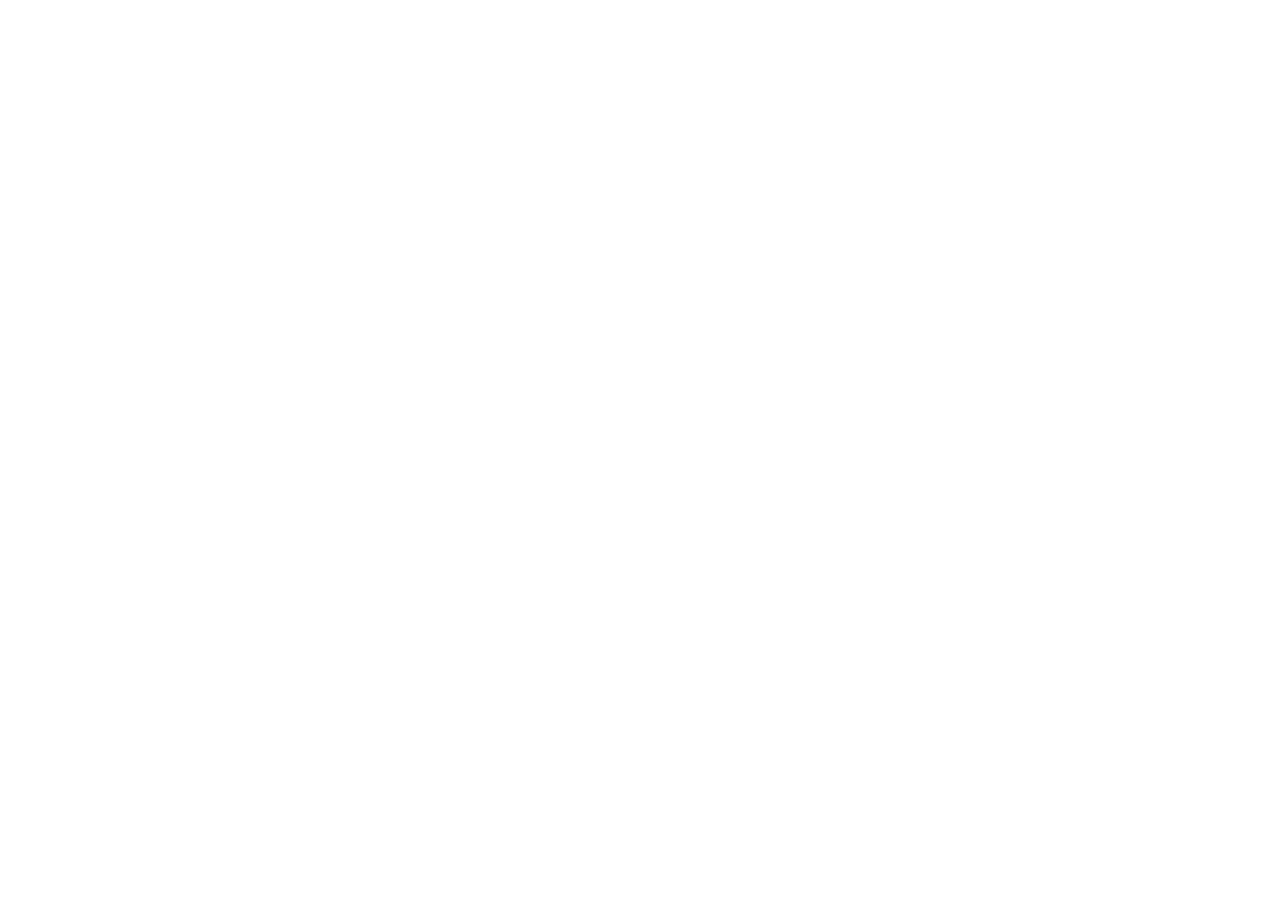
==== index.html @ 37d00acd "ok" ====
<!DOCTYPE html>
<html lang="en">
<head>
    <meta charset="UTF-8">
    <meta http-equiv="X-UA-Compatible" content="IE=edge">
    <meta name="viewport" content="width=device-width, initial-scale=1.0">
    <title>Document</title>
</head>
<body>
    <div id="Essa">
        
    </div>
</body>
</html>
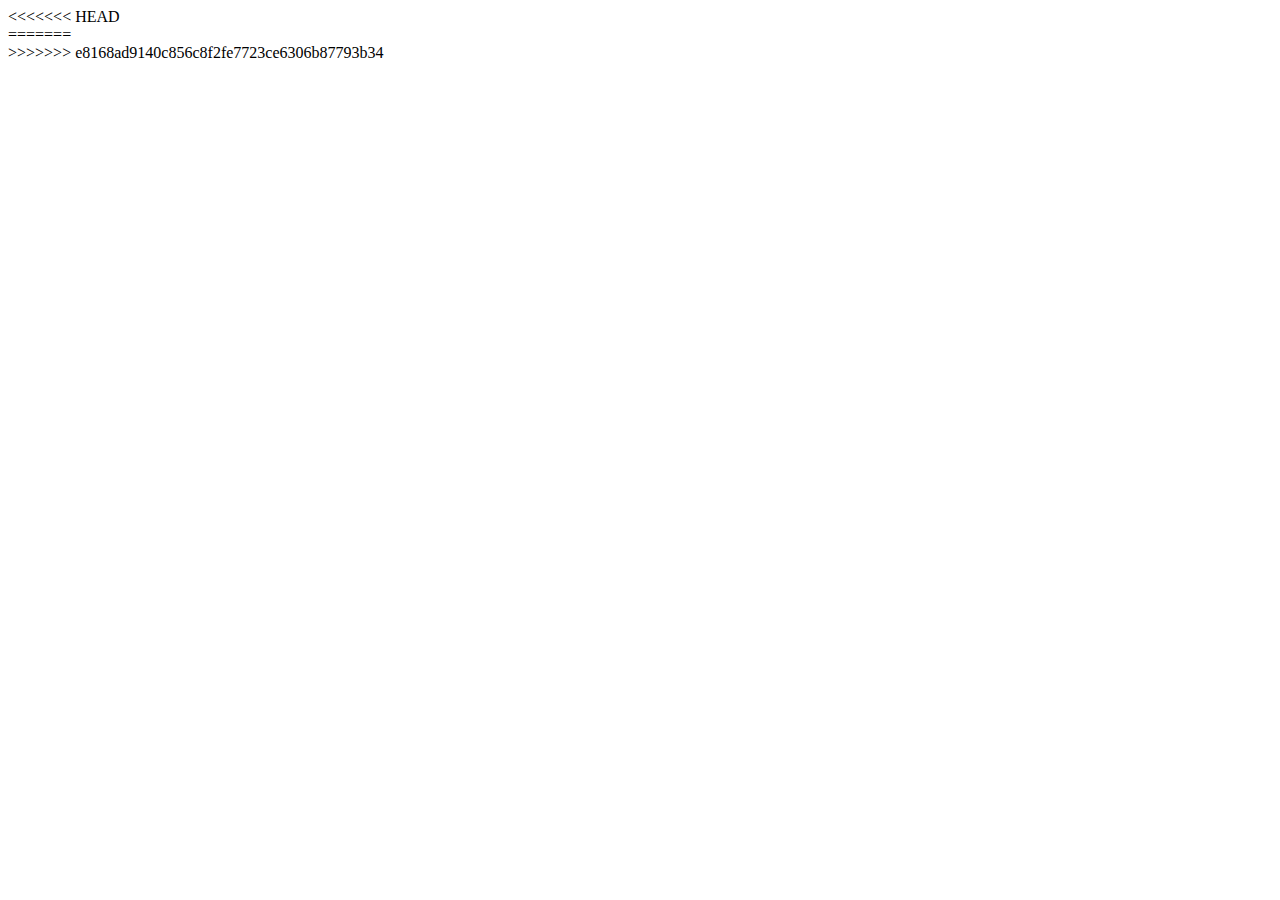
==== commit 7dd50ee5: "Merge branch 'main' of https://github.com/RNG-Players/UnknownCommunicator" ====
--- a/index.html
+++ b/index.html
@@ -7,7 +7,11 @@
     <title>Document</title>
 </head>
 <body>
-    <div id="Essa">
+<<<<<<< HEAD
+    <div id="Esssa">
+=======
+    <div id="costam">
+>>>>>>> e8168ad9140c856c8f2fe7723ce6306b87793b34
         
     </div>
 </body>
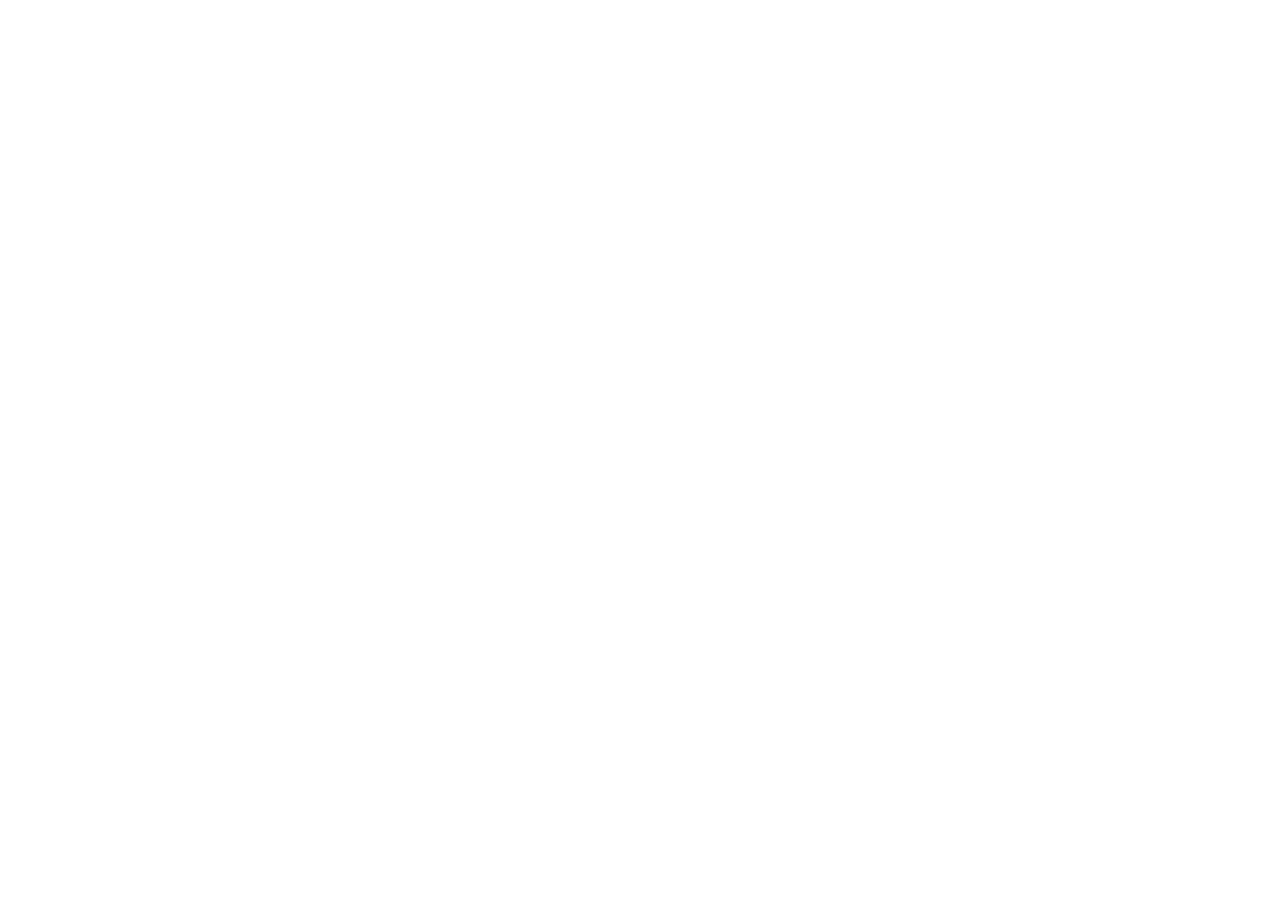
==== commit 23fcad07: "okej" ====
--- a/index.html
+++ b/index.html
@@ -7,11 +7,7 @@
     <title>Document</title>
 </head>
 <body>
-<<<<<<< HEAD
-    <div id="Esssa">
-=======
-    <div id="costam">
->>>>>>> e8168ad9140c856c8f2fe7723ce6306b87793b34
+    <div id="papież">
         
     </div>
 </body>
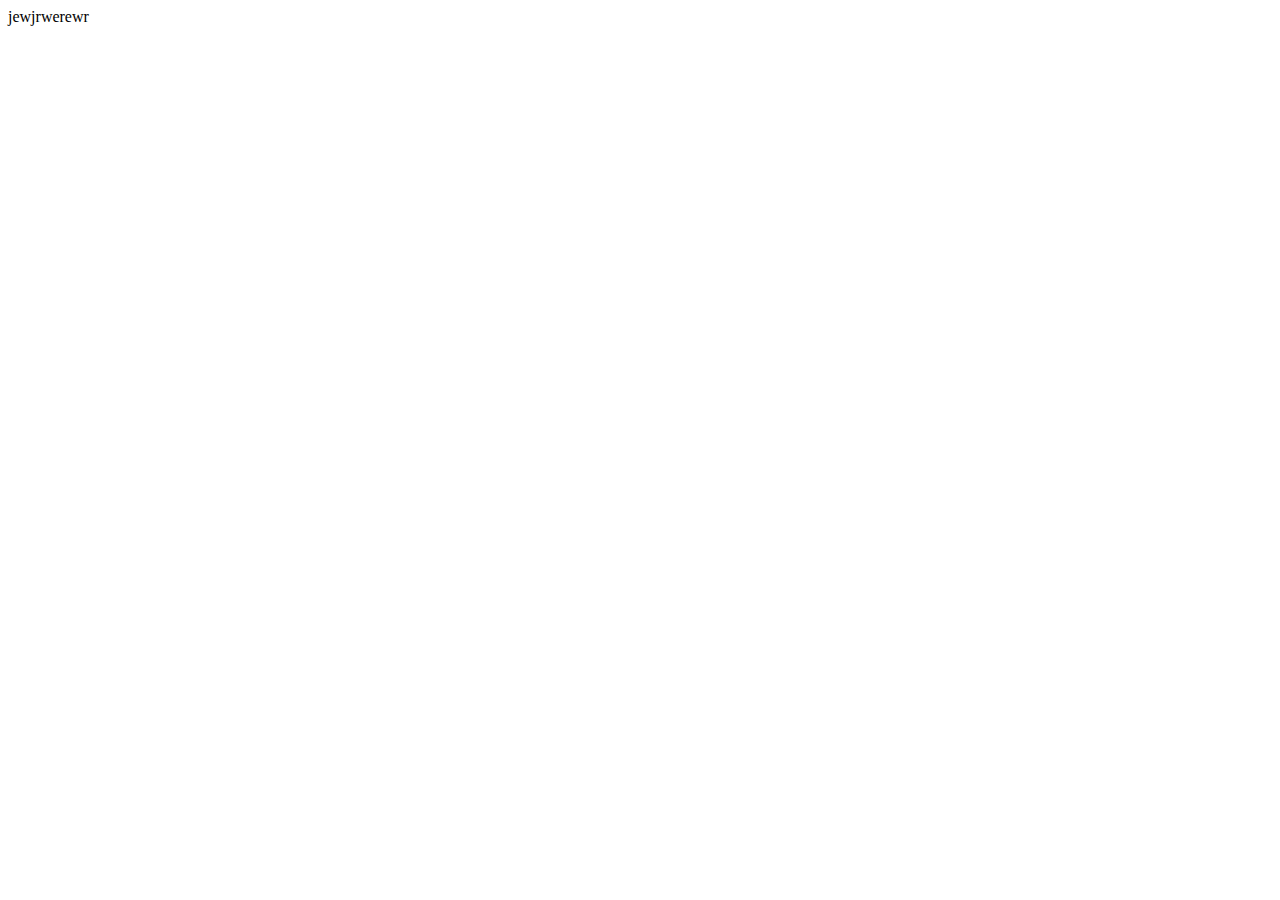
==== commit deef4a67: "1321" ====
--- a/index.html
+++ b/index.html
@@ -8,7 +8,7 @@
 </head>
 <body>
     <div id="papież">
-        
+        jewjrwerewr
     </div>
 </body>
 </html>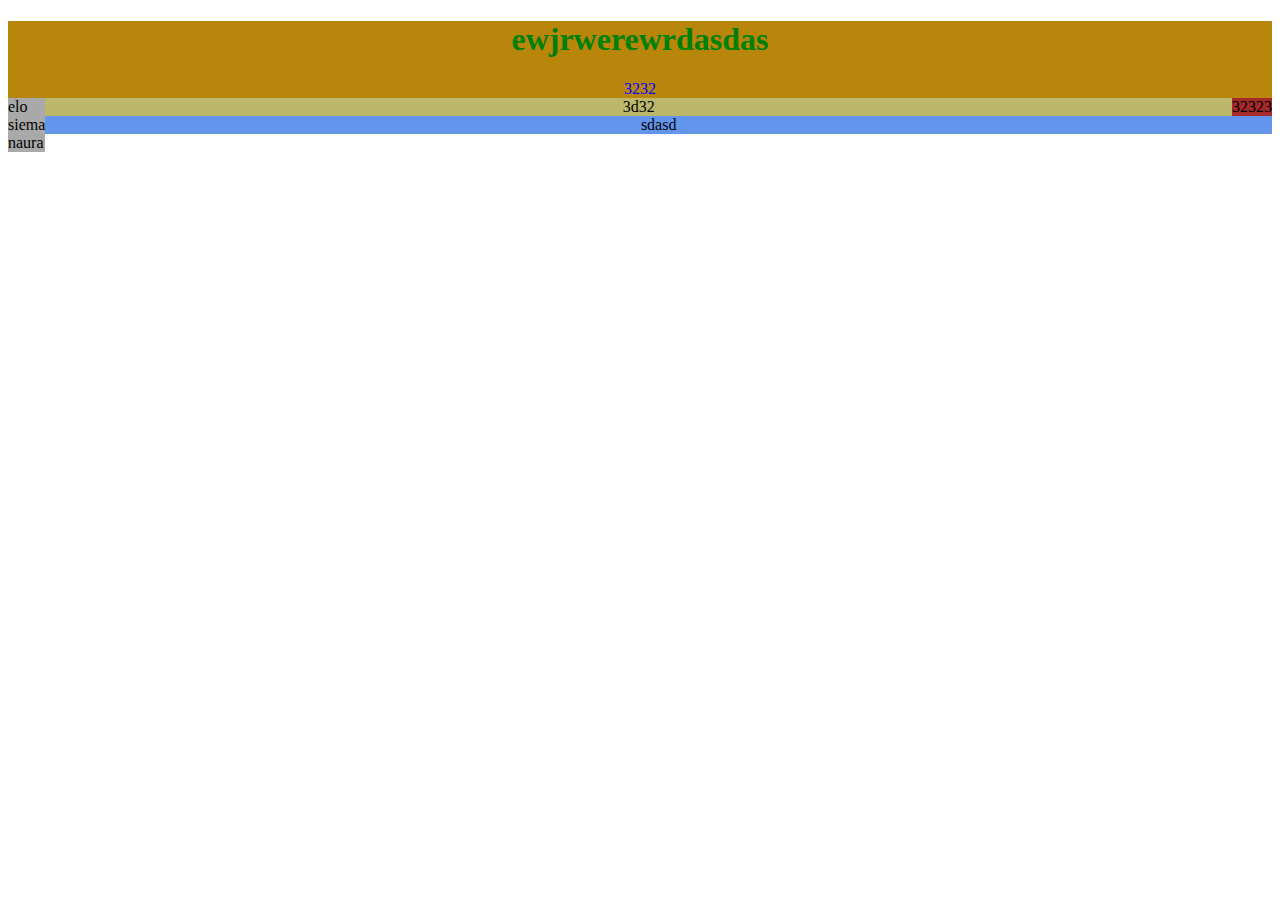
==== commit 061a1cf5: "3213" ====
--- a/index.html
+++ b/index.html
@@ -1,14 +1,34 @@
 <!DOCTYPE html>
 <html lang="en">
+
 <head>
     <meta charset="UTF-8">
     <meta http-equiv="X-UA-Compatible" content="IE=edge">
     <meta name="viewport" content="width=device-width, initial-scale=1.0">
+    <link rel="stylesheet" href="css/styl.css">
     <title>Document</title>
 </head>
+
 <body>
-    <div id="papież">
-        jewjrwerewr
+    <div id="flex">
+        <h1 class="XD">ewjrwerewrdasdas</h1>
+        <li>3232</li>
     </div>
+    <div id="lewo">
+        elo<br />
+        siema<br />
+        naura<br />
+    </div>
+
+
+
+
+    <div id="prawo">32323</div>
+
+
+
+    <div id="dol">3d32</div>
+    <div id="srodek">sdasd</div>
 </body>
+
 </html>--- a/css/styl.css
+++ b/css/styl.css
@@ -0,0 +1,30 @@
+#flex{
+color:blue;
+text-align:center;
+background-color:darkgoldenrod;
+}
+.XD{
+color:green;  
+}
+#lewo{
+   text-align:left; 
+   float:left;
+   background-color:darkgray;
+}
+#prawo{
+    
+    float:right;
+    background-color:brown;
+}
+#srodek{
+text-align: center;
+float:inherit;
+background-color: cornflowerblue;
+text-align: center;
+
+}
+#dol{
+    display:both;
+    text-align:center;
+    background-color: darkkhaki;
+}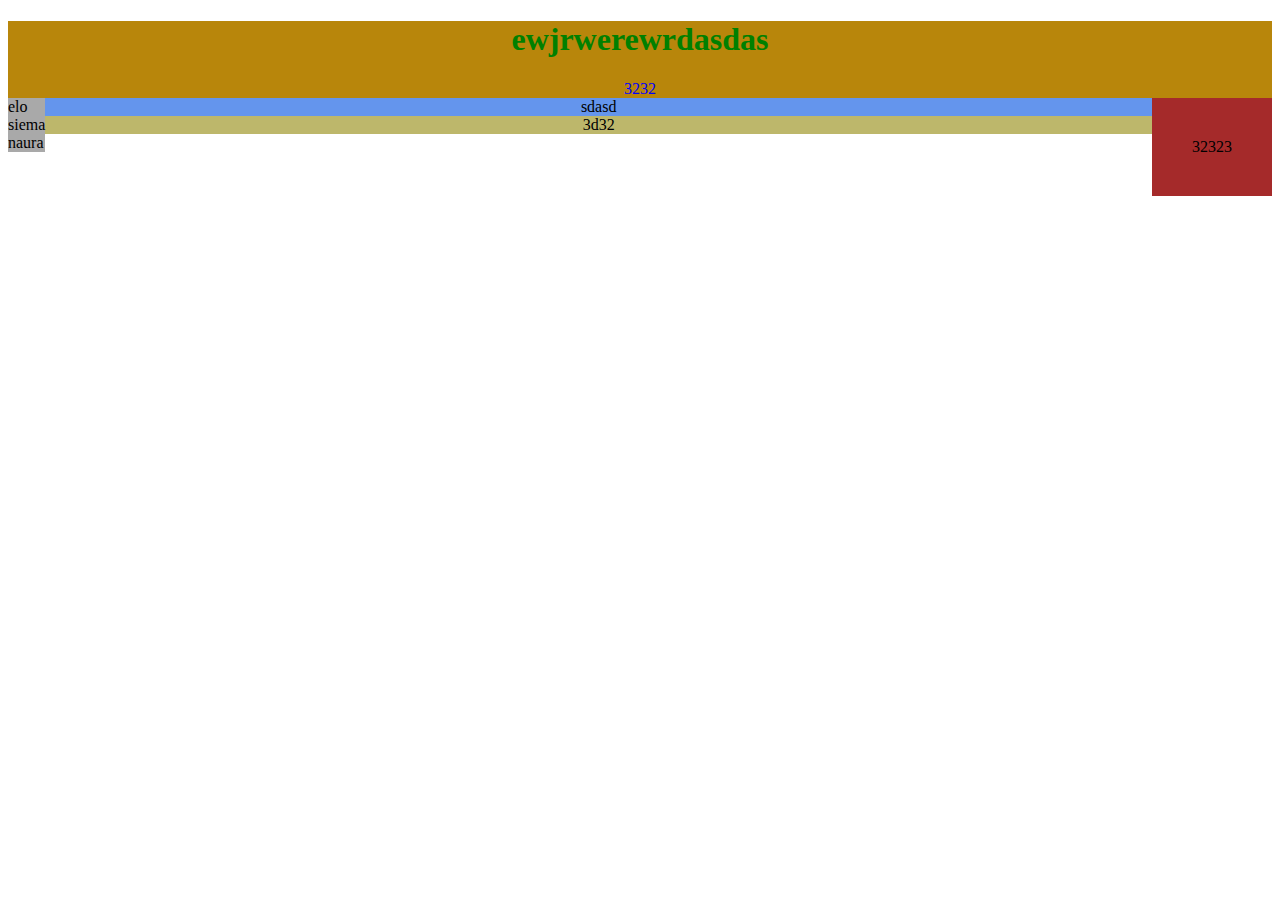
==== commit 2c3ec4cd: "321321" ====
--- a/index.html
+++ b/index.html
@@ -26,9 +26,9 @@
     <div id="prawo">32323</div>
 
 
+    <div id="srodek">sdasd</div>
+    <div id="dol">3d32</div>
 
-    <div id="dol">3d32</div>
-    <div id="srodek">sdasd</div>
 </body>
 
 </html>--- a/css/styl.css
+++ b/css/styl.css
@@ -15,10 +15,10 @@
     
     float:right;
     background-color:brown;
+    padding:40px;
 }
 #srodek{
 text-align: center;
-float:inherit;
 background-color: cornflowerblue;
 text-align: center;
 
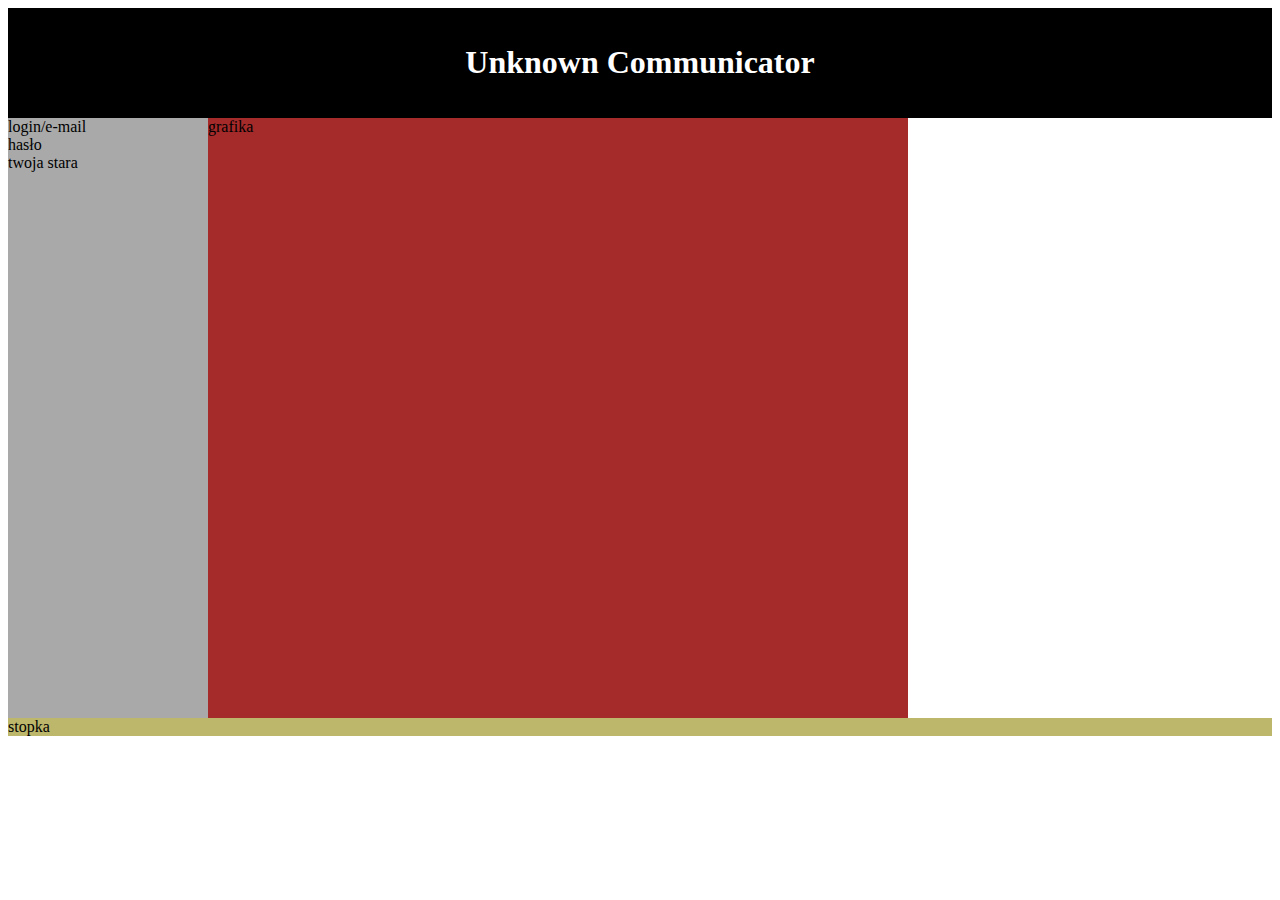
==== commit 37a39246: "no siema" ====
--- a/index.html
+++ b/index.html
@@ -1,5 +1,5 @@
 <!DOCTYPE html>
-<html lang="en">
+<html lang="pl">
 
 <head>
     <meta charset="UTF-8">
@@ -10,24 +10,21 @@
 </head>
 
 <body>
-    <div id="flex">
-        <h1 class="XD">ewjrwerewrdasdas</h1>
-        <li>3232</li>
+    <div id="logo">
+        <h1>Unknown Communicator</h1>
     </div>
-    <div id="lewo">
-        elo<br />
-        siema<br />
-        naura<br />
+    <div id="logging">
+        login/e-mail<br/>
+        hasło<br/>
+        twoja stara<br/>
     </div>
-
-
-
-
-    <div id="prawo">32323</div>
-
-
-    <div id="srodek">sdasd</div>
-    <div id="dol">3d32</div>
+    <div id="grafic">
+        grafika
+    </div>
+    
+    <div id="footer">
+        stopka
+    </div>
 
 </body>
 
--- a/css/styl.css
+++ b/css/styl.css
@@ -1,30 +1,33 @@
-#flex{
+#flex
+{
 color:blue;
 text-align:center;
 background-color:darkgoldenrod;
 }
-.XD{
-color:green;  
-}
-#lewo{
+#logging
+{
    text-align:left; 
    float:left;
    background-color:darkgray;
+   width: 200px;
+   height: 600px;
 }
-#prawo{
-    
-    float:right;
+#grafic
+{    
+    float:left;
     background-color:brown;
-    padding:40px;
+    height: 600px;
+    width: 700px;
 }
-#srodek{
-text-align: center;
-background-color: cornflowerblue;
-text-align: center;
-
+#footer
+{
+    clear: both;
+    background-color: darkkhaki;
 }
-#dol{
-    display:both;
-    text-align:center;
-    background-color: darkkhaki;
+#logo
+{
+    text-align: center;
+    padding: 15px;
+    background-color: black;
+    color: white;
 }